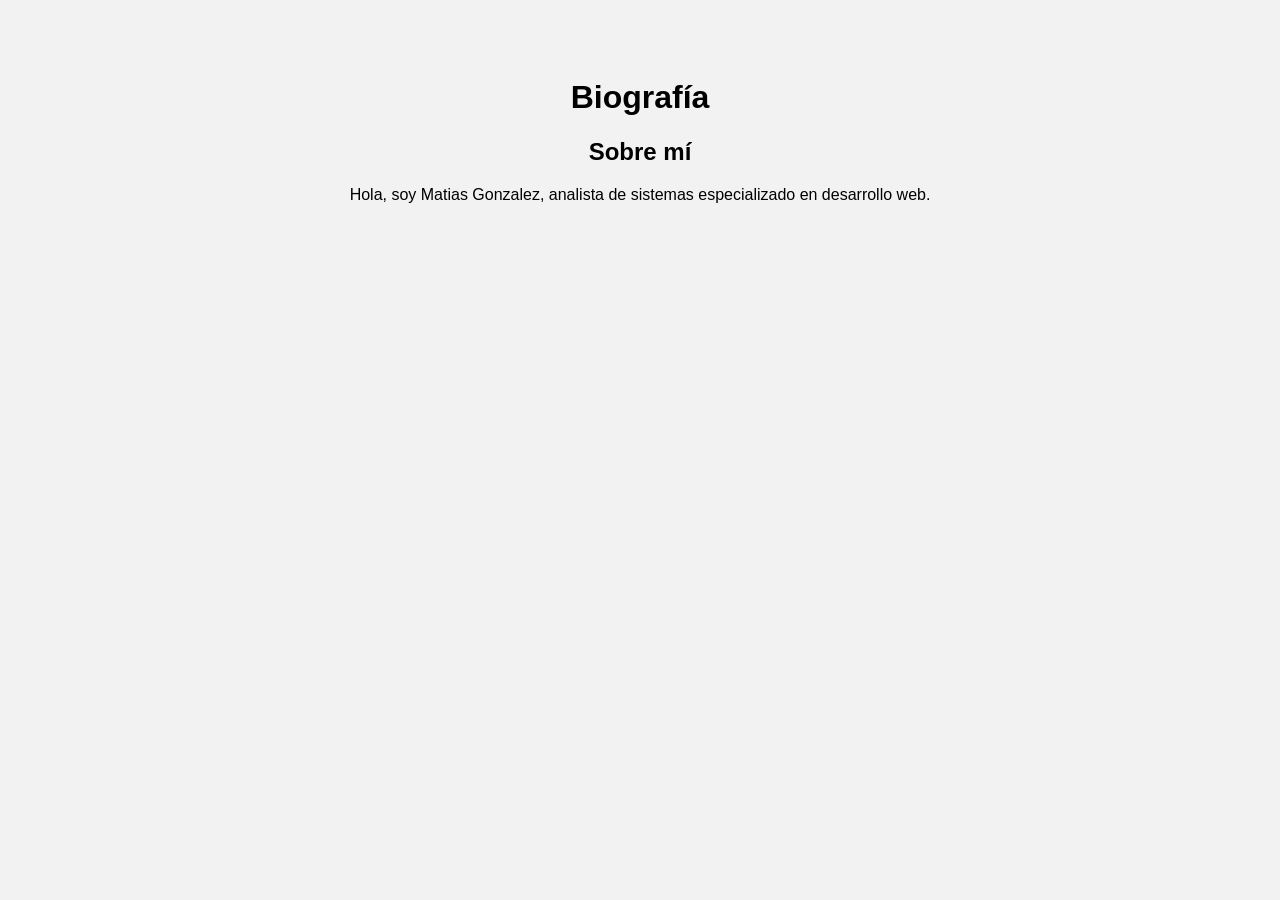
==== biografia/index.html @ 7193751c "modificacion1" ====
<!DOCTYPE html>
<html lang="es">
<head>
    <meta charset="UTF-8">
    <meta name="viewport" content="width=device-width, initial-scale=1.0">
    <title>Biografía - Matias Gonzalez</title>
    <link rel="stylesheet" href="../style.css">
</head>
<body>
    <header>
        <h1>Biografía</h1>
    </header>
    <main>
        <section>
            <h2>Sobre mí</h2>
            <p>Hola, soy Matias Gonzalez, analista de sistemas especializado en desarrollo web.</p>
        </section>
    </main>
</body>
</html>
---- style.css ----
body {
    
/*esto es para definir fuente, color del fondo,y centrar texto*/
    font-family: Arial, sans-serif;
    background-color: #f2f2f2;
    text-align: center;
    padding: 50px;
}

/*lista de navegacion*/
nav ul {
    /*diseño y tamaño prederterminado de la barra*/
    list-style:none;
    padding:0;
}
nav li {
    display: inline-block;
    margin: 0 15px;
}
a{
   text-decoration: none; /*para eliminar el marco preterminado de los enlaces*/
   color: #0066cc; /*para resaltar los botones y dar color*/
   font-weight: bold;
}
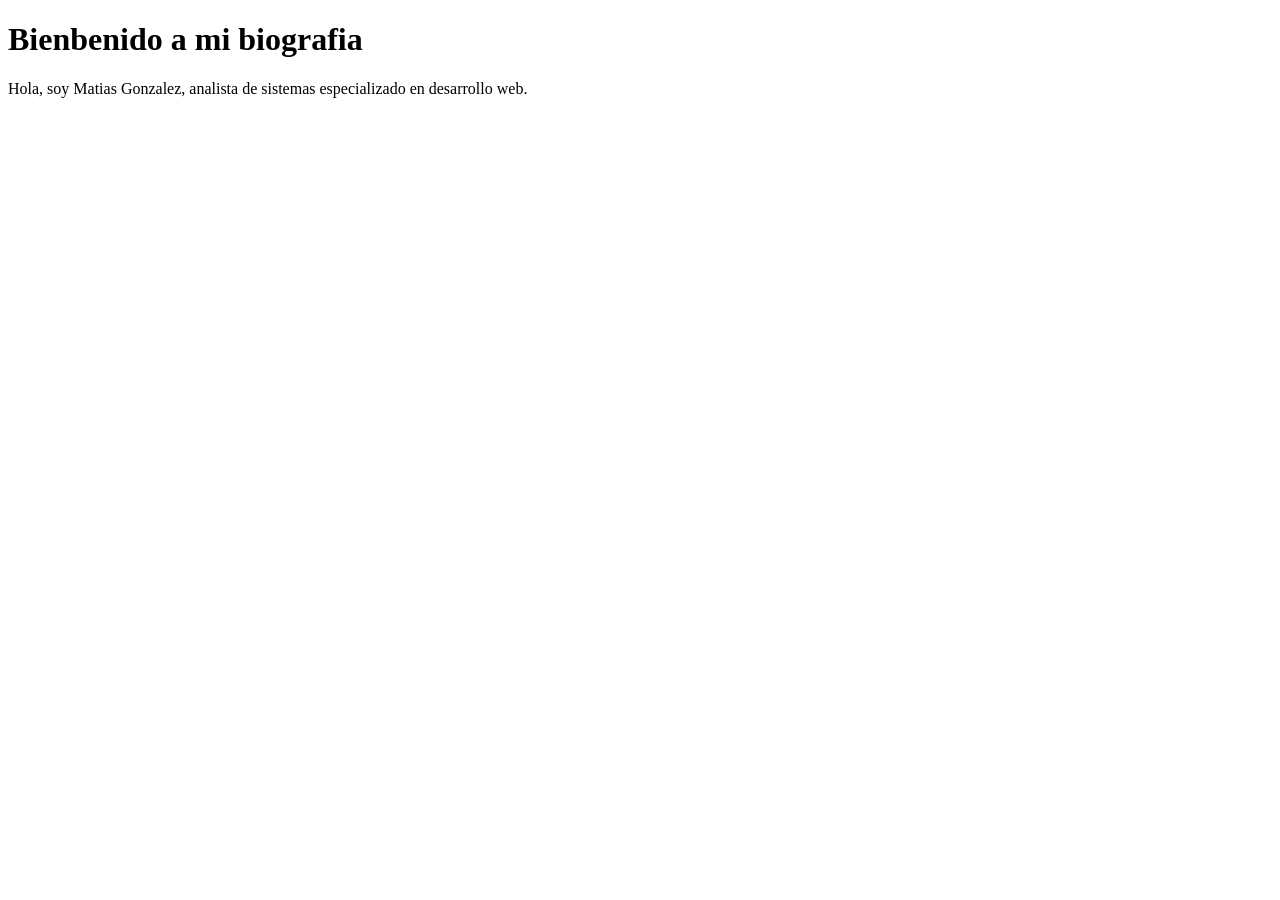
==== commit 9abcb967: "estructura de portafolio" ====
--- a/biografia/index.html
+++ b/biografia/index.html
@@ -2,19 +2,10 @@
 <html lang="es">
 <head>
     <meta charset="UTF-8">
-    <meta name="viewport" content="width=device-width, initial-scale=1.0">
-    <title>Biografía - Matias Gonzalez</title>
-    <link rel="stylesheet" href="../style.css">
-</head>
-<body>
-    <header>
-        <h1>Biografía</h1>
-    </header>
-    <main>
-        <section>
-            <h2>Sobre mí</h2>
-            <p>Hola, soy Matias Gonzalez, analista de sistemas especializado en desarrollo web.</p>
-        </section>
-    </main>
-</body>
-</html>+    <title>biografia de Matias Gonzalez</title>
+    </head>
+    <body>
+    <h1>Bienbenido a mi biografia</h1>
+    <p>Hola, soy Matias Gonzalez, analista de sistemas especializado en desarrollo web.</p>
+    </body>
+    </html>
